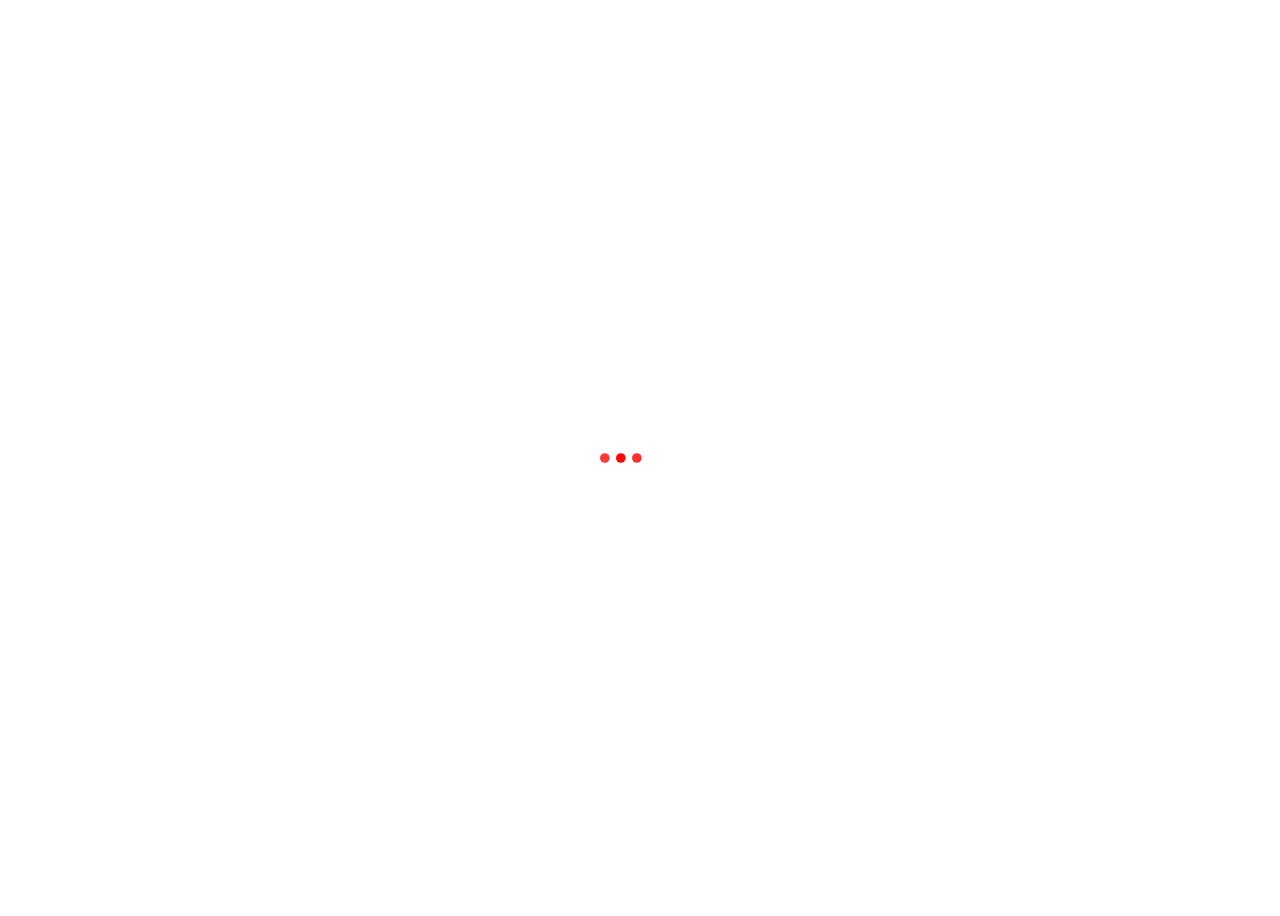
==== index.html @ a2ef0e31 "Add fixedplugin" ====
<!DOCTYPE html>

<html>
<head>

    <meta charset="utf-8" />
    <link rel="icon" type="image/png" href="assets/img/favicon.ico">
    <meta http-equiv="X-UA-Compatible" content="IE=edge,chrome=1" />

    <title>Light Bootstrap Dashboard by Creative Tim</title>

    <meta content='width=device-width, initial-scale=1.0, maximum-scale=1.0, user-scalable=0' name='viewport' />
    <meta name="viewport" content="width=device-width" />

    <!-- Bootstrap core CSS     -->
    <link href="assets/css/bootstrap.min.css" rel="stylesheet" />

    <!-- Animation library for notifications   -->
    <link href="assets/css/animate.min.css" rel="stylesheet"/>

    <!--  Light Bootstrap Table core CSS    -->
    <link href="assets/css/light-bootstrap-dashboard.css" rel="stylesheet"/>

    <!--  CSS for Demo Purpose, don't include it in your project     -->
    <link href="assets/css/demo.css" rel="stylesheet" />


    <!--     Fonts and icons     -->
    <link href="https://maxcdn.bootstrapcdn.com/font-awesome/4.2.0/css/font-awesome.min.css" rel="stylesheet">
    <link href='https://fonts.googleapis.com/css?family=Roboto:400,700,300' rel='stylesheet' type='text/css'>
    <link href="assets/css/pe-icon-7-stroke.css" rel="stylesheet" />

    <!-- Polyfill for older browsers -->
    <script src="node_modules/core-js/client/shim.min.js"></script>
    <script src="node_modules/zone.js/dist/zone.js"></script>
    <script src="node_modules/reflect-metadata/Reflect.js"></script>
    <script src="node_modules/systemjs/dist/system.src.js"></script>
    <script src="node_modules/jquery/dist/jquery.js" type="text/javascript"></script>

    <!-- 2. Configure SystemJS -->
    <script src="systemjs.config.js"></script>
    <script>
    System.import('app').catch(function(err){ console.error(err); });
    </script>

</head>
<!-- 3. Display the application -->
<body>
    <base href='/'>
    <my-app> <div id="loader"><img src="assets/img/loader-preview.svg" alt="loading"></div></my-app>
</body>
<script src="assets/js/jquery-3.1.1.js" type="text/javascript"></script>

<!--   Core JS Files   -->
<script src="assets/js/bootstrap.min.js" type="text/javascript"></script>

<!--  Checkbox, Radio & Switch Plugins -->
<script src="assets/js/bootstrap-checkbox-radio-switch.js" type="text/javascript"></script>

<!--  Charts Plugin -->
<script src="assets/js/chartist.min.js" type="text/javascript"></script>

<!--  Notifications Plugin    -->
<script src="assets/js/bootstrap-notify.js" type="text/javascript"></script>

<!--  Google Maps Plugin    -->
<script type="text/javascript" src="https://maps.googleapis.com/maps/api/js?libraries=places&key=AIzaSyBpWBlQCzcc-sg9LLZKKKhKOt91tXOYQb8"></script>


<!-- Light Bootstrap Table DEMO methods, don't include it in your project! -->
<script src="assets/js/charts.js" type="text/javascript"></script>

<script src="assets/js/demo.js" type="text/javascript"></script>

<script src="assets/js/jquery.sharrre.js" type="text/javascript"></script>


</html>
---- assets/css/demo.css ----
@media (min-width: 992px){
    .typo-line{
        padding-left: 140px;
        margin-bottom: 40px;
        position: relative;
    }

    .typo-line .category{
        transform: translateY(-50%);
        top: 50%;
        left: 0px;
        position: absolute;
    }
}

.all-icons [class*="pe-"]{
    font-size: 40px;
}
.all-icons input{
    border: 0;
}
.all-icons .font-icon-detail{
    text-align: center;
    padding: 45px 0px 30px;
    border: 1px solid #e5e5e5;
    border-radius: 6px;
    margin: 15px 0;
}
.all-icons .font-icon-detail input{
    margin: 25px auto 0;
    width: 100%;
    text-align: center;
    display: block;
    color: #aaa;
    font-size: 13px;
}

#map{
    position:relative;
    width:100%;
    height: 100%;
}
.map{
    height: 280px !important;

}
.places-buttons .btn{
    margin-bottom: 30px
}
.sidebar .nav > li.active-pro{
    position: absolute;
    width: 100%;
    bottom: 10px;
}
.sidebar .nav > li.active-pro a{
    background: rgba(255, 255, 255, 0.14);
    opacity: 1;
    color: #FFFFFF;
}

.table-upgrade td:nth-child(2),
.table-upgrade td:nth-child(3){
    text-align: center;
}
.fixed-plugin li > a,
.fixed-plugin .badge{
    transition: all .34s;
    -webkit-transition: all .34s;
    -moz-transition: all .34s;
}
.fixed-plugin{
    position: fixed;;
    top: 180px;
    right: 0;
    width: 64px;
    background: rgba(0,0,0,.3);
    z-index: 1031;
    border-radius: 8px 0 0 8px;
    text-align: center;
}
.fixed-plugin .fa-cog{
    color: #FFFFFF;
    padding: 10px;
    border-radius: 0 0 6px 6px;
    width: auto;
}
.fixed-plugin .dropdown-menu{
    right: 80px;
    left: auto;
    width: 290px;
    border-radius: 10px;
    padding: 0 10px;
}
.fixed-plugin .dropdown-menu:after, .fixed-plugin .dropdown-menu:before{
    right: 10px;
    margin-left: auto;
    left: auto;
}
.fixed-plugin .fa-circle-thin{
    color: #FFFFFF;
}
.fixed-plugin .active .fa-circle-thin{
    color: #00bbff;
}

.footer-dropdown{
	top: -120px !important;
}

.footer-dropdown:before, .footer-dropdown:after{
	top: 300px !important;
}

.fixed-plugin .dropdown-menu > .active > a,
.fixed-plugin .dropdown-menu > .active > a:hover,
.fixed-plugin .dropdown-menu > .active > a:focus{
    color: #777777;
    text-align: center;
}
.fixed-plugin .img-container{
    width: 18px;
    height: 18px;
    display: inline-block;
    position: relative;
    top: -1px;
}
.fixed-plugin .img-container img{
    width: 100%;
    height: auto;
}
.fixed-plugin .button-container i{
    font-size: 17px;
    position: relative;
    right: 0;
}
.fixed-plugin img{
    border-radius: 0;
    width: 100%;
    max-height: 175px;
    margin: 0 auto;
}

.fixed-plugin .badge{
    border: 3px solid #FFFFFF;
    border-radius: 50%;
    cursor: pointer;
    display: inline-block;
    height: 23px;
    margin-right: 5px;
    position: relative;
    width: 23px;
}
.fixed-plugin .badge.active,
.fixed-plugin .badge:hover{
    border-color: #00bbff;
}

.fixed-plugin .badge-white{
    background-color: #FFFFFF;
}
.fixed-plugin .badge-black{
    background-color: #1DC7EA;
}
.fixed-plugin .badge-azure{
    background-color: #1DC7EA;
}
.fixed-plugin .badge-green{
    background-color: #87CB16;
}
.fixed-plugin .badge-orange{
    background-color: #FFA534;
}
.fixed-plugin .badge-purple{
    background-color: #9368E9;
}
.fixed-plugin .badge-red{
    background-color: #FB404B;
}
.fixed-plugin h5{
    font-size: 14px;
    margin: 10px;
}
.fixed-plugin .dropdown-menu li{
    display: block;
    padding: 5px 2px;
    width: 25%;
    float: left;
}

.fixed-plugin li.adjustments-line,
.fixed-plugin li.header-title,
.fixed-plugin li.button-container{
    width: 100%;
    height: 50px;
    min-height: inherit;
}
.fixed-plugin .pro-title{
    margin: 10px 0 5px 0;
    text-align: center;
}

.fixed-plugin #sharrreTitle{
    text-align: center;
    padding: 10px 0;
    height: 50px;
}

.fixed-plugin li.header-title{
    height: 30px;
    line-height: 40px;
    font-size: 12px;
    font-weight: 600;
    text-transform: uppercase;
}

.fixed-plugin .adjustments-line p{
    float: left;
    display: inline-block;
    margin-bottom: 0;
    font-size: 1em;
}
.fixed-plugin .adjustments-line .switch{
    float: right;
}
.fixed-plugin .dropdown-menu > li.adjustments-line > a{
      padding-right: 0;
      padding-left: 0;
      border-bottom: 1px solid #ddd;
      margin: 0;
}
.fixed-plugin .dropdown-menu > li > a.img-holder{
      font-size: 16px;
      text-align: center;
      border-radius: 10px;
      background-color: #FFF;
      border: 3px solid #FFF;
      padding-left: 0;
      padding-right: 0;
      opacity: 1;
      cursor: pointer;
      max-height: 86px;
      overflow: hidden;
      padding: 0;
}

.fixed-plugin .dropdown-menu > li > a.switch-trigger:hover,
.fixed-plugin .dropdown-menu > li > a.switch-trigger:focus{
    background-color: transparent;
}
.fixed-plugin .dropdown-menu > li:hover > a.img-holder,
.fixed-plugin .dropdown-menu > li:focus > a.img-holder{
    border-color: rgba(0, 187, 255, 0.53);;
}
.fixed-plugin .dropdown-menu > .active > a.img-holder,
.fixed-plugin .dropdown-menu > .active > a.img-holder{
    border-color: #00bbff;
    background-color: #FFFFFF;
}

.fixed-plugin .dropdown-menu > li > a img{
    margin-top: auto;
}

.fixed-plugin .btn-social{
    width: 50%;
    display: block;
    width: 48%;
    float: left;
    font-weight: 600;
}
.fixed-plugin .btn-social i{
    margin-right: 5px;
}
.fixed-plugin .btn-social:first-child{
    margin-right: 2%;
}

.dropdown-menu > li > a:hover,
.dropdown-menu > li > a:focus{
    opacity: 1;
}


@media (min-width: 992px){
    .fixed-plugin .dropdown .dropdown-menu{
         -webkit-transform: translateY(-50%);
         -moz-transform: translateY(-50%);
         -o-transform: translateY(-50%);
         -ms-transform: translateY(-50%);
         transform: translateY(-50%);
         top: 27px;
         opacity: 0;

         transform-origin: 0 0;
    }
    .fixed-plugin .dropdown.open .dropdown-menu{
         opacity: 1;

         -webkit-transform: translateY(-50%);
         -moz-transform: translateY(-50%);
         -o-transform: translateY(-50%);
         -ms-transform: translateY(-50%);
         transform: translateY(-50%);

         transform-origin: 0 0;
    }

    .fixed-plugin .dropdown-menu:before,
    .fixed-plugin .dropdown-menu:after{
        content: "";
        display: inline-block;
        position: absolute;
        top: 50%;
        width: 16px;
        transform: translateY(-50%);
        -webkit-transform: translateY(-50%);
        -moz-transform: translateY(-50%);

    }
    .fixed-plugin .dropdown-menu:before{
        border-bottom: 16px solid rgba(0, 0, 0, 0);
        border-left: 16px solid rgba(0,0,0,0.2);
        border-top: 16px solid rgba(0,0,0,0);
        right: -16px;
    }

    .fixed-plugin .dropdown-menu:after{
        border-bottom: 16px solid rgba(0, 0, 0, 0);
        border-left: 16px solid #FFFFFF;
        border-top: 16px solid rgba(0,0,0,0);
        right: -15px;
    }

    .typo-line{
        padding-left: 140px;
        margin-bottom: 40px;
        position: relative;
    }

    .typo-line .category{
        transform: translateY(-50%);
        top: 50%;
        left: 0px;
        position: absolute;
    }

    .fixed-plugin{
        top: 300px;
    }

}

@media (max-width: 991px){
    .fixed-plugin .dropdown-menu{
        right: 60px;
        width: 220px;
    }
    .fixed-plugin .dropdown-menu li{
        width: 50%;
    }

    .fixed-plugin li.adjustments-line,
    .fixed-plugin li.header-title,
    .fixed-plugin li.button-container{
        width: 100%;
        height: 55px;
        min-height: inherit;
    }

    .fixed-plugin .adjustments-line .switch{
        float: right;
        margin: 0 0px;
    }

    .fixed-plugin li.header-title{
        height: 40px;
    }
    .fixed-plugin .dropdown .dropdown-menu{
        top: -170px;
    }
}

.btn-social {
  opacity: 0.85;
  padding: 8px 9px;
}
.btn-social .fa {
  font-size: 18px;
  vertical-align: middle;
  display: inline-block;
}
.btn-social.btn-round {
  padding: 9px 10px;
}
.btn-social.btn-simple {
  padding: 9px 5px;
  font-size: 16px;
}
.btn-social.btn-simple .fa {
  font-size: 20px;
  position: relative;
  top: -2px;
  width: 24px;
}

.btn-facebook {
  border-color: #3b5998;
  color: #3b5998;
}
.btn-facebook:hover,
.btn-facebook:focus,
.btn-facebook:active,
.btn-facebook.active,
.open > .btn-facebook.dropdown-toggle {
  background-color: transparent;
  color: #3b5998;
  border-color: #3b5998;
  opacity: 1;
}
.btn-facebook:disabled,
.btn-facebook[disabled],
.btn-facebook.disabled {
  background-color: transparent;
  border-color: #3b5998;
}
.btn-facebook.btn-fill {
  color: #ffffff;
  background-color: #3b5998;
  opacity: 0.9;
}
.btn-facebook.btn-fill:hover,
.btn-facebook.btn-fill:focus,
.btn-facebook.btn-fill:active,
.btn-facebook.btn-fill.active,
.open > .btn-facebook.btn-fill.dropdown-toggle {
  background-color: #3b5998;
  color: #ffffff;
  opacity: 1;
}
.btn-twitter {
  border-color: #55acee;
  color: #55acee;
}
.btn-twitter:hover,
.btn-twitter:focus,
.btn-twitter:active,
.btn-twitter.active,
.open > .btn-twitter.dropdown-toggle {
  background-color: transparent;
  color: #55acee;
  border-color: #55acee;
  opacity: 1;
}
.btn-twitter:disabled,
.btn-twitter[disabled],
.btn-twitter.disabled {
  background-color: transparent;
  border-color: #55acee;
}
.btn-twitter.btn-fill {
  color: #ffffff;
  background-color: #55acee;
  opacity: 0.9;
}
.btn-twitter.btn-fill:hover,
.btn-twitter.btn-fill:focus,
.btn-twitter.btn-fill:active,
.btn-twitter.btn-fill.active,
.open > .btn-twitter.btn-fill.dropdown-toggle {
  background-color: #55acee;
  color: #ffffff;
  opacity: 1;
}
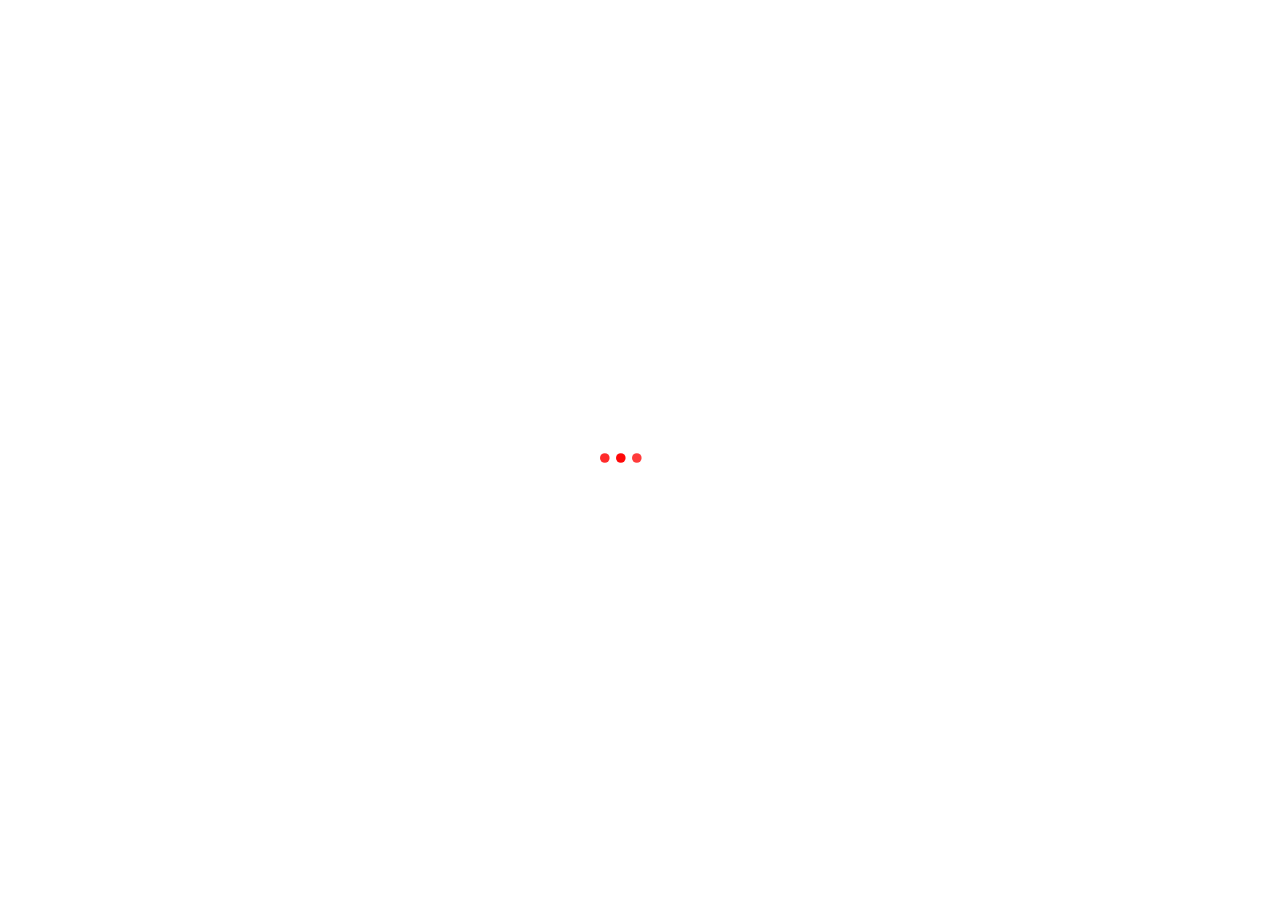
==== commit ed93395c: "Add code.angularjs" ====
--- a/index.html
+++ b/index.html
@@ -26,8 +26,8 @@
 
 
     <!--     Fonts and icons     -->
-    <link href="https://maxcdn.bootstrapcdn.com/font-awesome/4.2.0/css/font-awesome.min.css" rel="stylesheet">
-    <link href='https://fonts.googleapis.com/css?family=Roboto:400,700,300' rel='stylesheet' type='text/css'>
+    <link href="http://maxcdn.bootstrapcdn.com/font-awesome/4.2.0/css/font-awesome.min.css" rel="stylesheet">
+    <link href='http://fonts.googleapis.com/css?family=Roboto:400,700,300' rel='stylesheet' type='text/css'>
     <link href="assets/css/pe-icon-7-stroke.css" rel="stylesheet" />
 
     <!-- Polyfill for older browsers -->
@@ -49,8 +49,6 @@
     <base href='/'>
     <my-app> <div id="loader"><img src="assets/img/loader-preview.svg" alt="loading"></div></my-app>
 </body>
-<script src="assets/js/jquery-3.1.1.js" type="text/javascript"></script>
-
 <!--   Core JS Files   -->
 <script src="assets/js/bootstrap.min.js" type="text/javascript"></script>
 
@@ -66,13 +64,10 @@
 <!--  Google Maps Plugin    -->
 <script type="text/javascript" src="https://maps.googleapis.com/maps/api/js?libraries=places&key=AIzaSyBpWBlQCzcc-sg9LLZKKKhKOt91tXOYQb8"></script>
 
-
+<script src="https://code.angularjs.org/2.0.0-beta.0/http.dev.js"></script>
 <!-- Light Bootstrap Table DEMO methods, don't include it in your project! -->
 <script src="assets/js/charts.js" type="text/javascript"></script>
 
 <script src="assets/js/demo.js" type="text/javascript"></script>
 
-<script src="assets/js/jquery.sharrre.js" type="text/javascript"></script>
-
-
 </html>
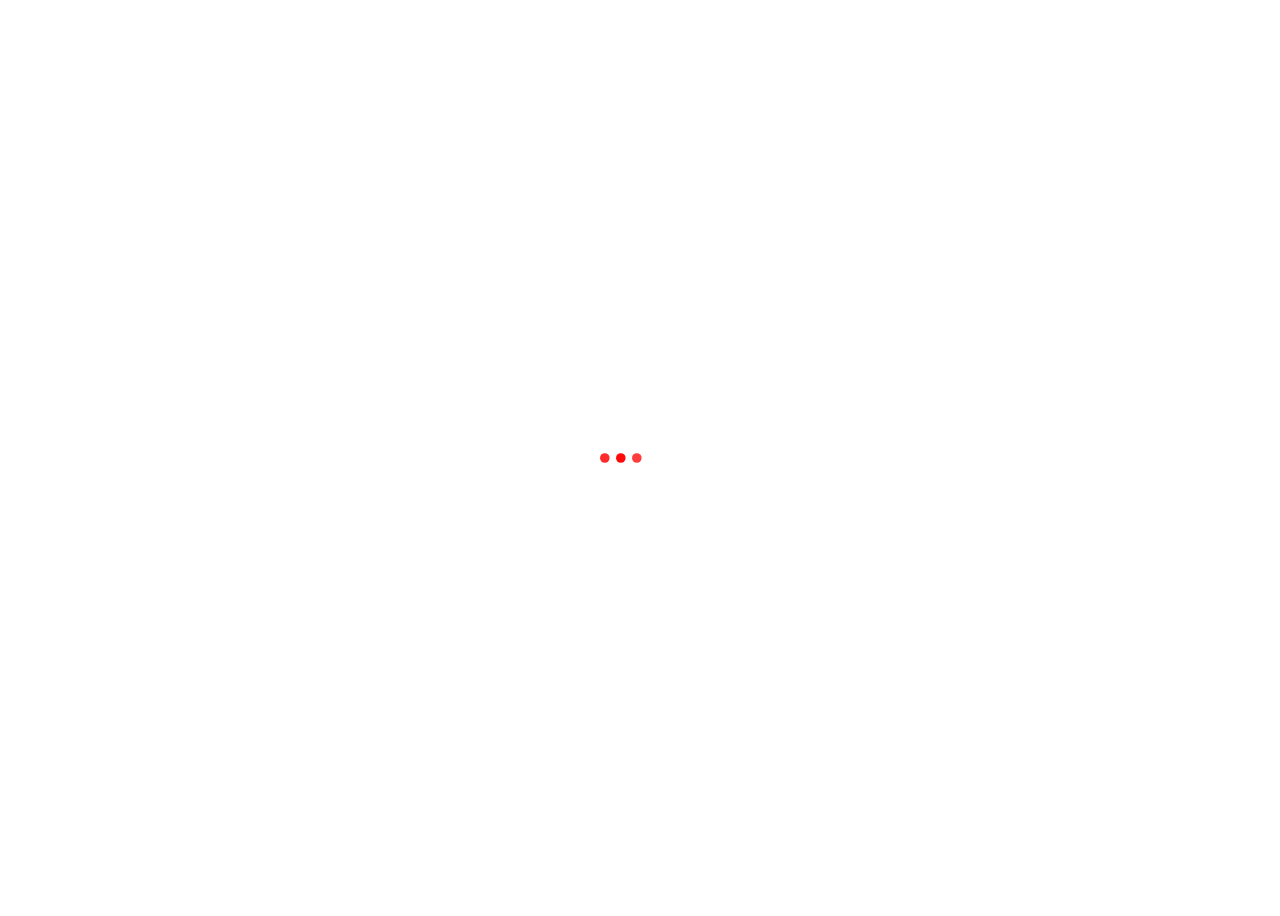
==== commit cc9248c5: "Merge branch 'master' into herokuLinks" ====
--- a/index.html
+++ b/index.html
@@ -26,8 +26,8 @@
 
 
     <!--     Fonts and icons     -->
-    <link href="http://maxcdn.bootstrapcdn.com/font-awesome/4.2.0/css/font-awesome.min.css" rel="stylesheet">
-    <link href='http://fonts.googleapis.com/css?family=Roboto:400,700,300' rel='stylesheet' type='text/css'>
+    <link href="https://maxcdn.bootstrapcdn.com/font-awesome/4.2.0/css/font-awesome.min.css" rel="stylesheet">
+    <link href='https://fonts.googleapis.com/css?family=Roboto:400,700,300' rel='stylesheet' type='text/css'>
     <link href="assets/css/pe-icon-7-stroke.css" rel="stylesheet" />
 
     <!-- Polyfill for older browsers -->
@@ -49,6 +49,8 @@
     <base href='/'>
     <my-app> <div id="loader"><img src="assets/img/loader-preview.svg" alt="loading"></div></my-app>
 </body>
+<script src="assets/js/jquery-3.1.1.js" type="text/javascript"></script>
+
 <!--   Core JS Files   -->
 <script src="assets/js/bootstrap.min.js" type="text/javascript"></script>
 
@@ -70,4 +72,7 @@
 
 <script src="assets/js/demo.js" type="text/javascript"></script>
 
+<script src="assets/js/jquery.sharrre.js" type="text/javascript"></script>
+
+
 </html>
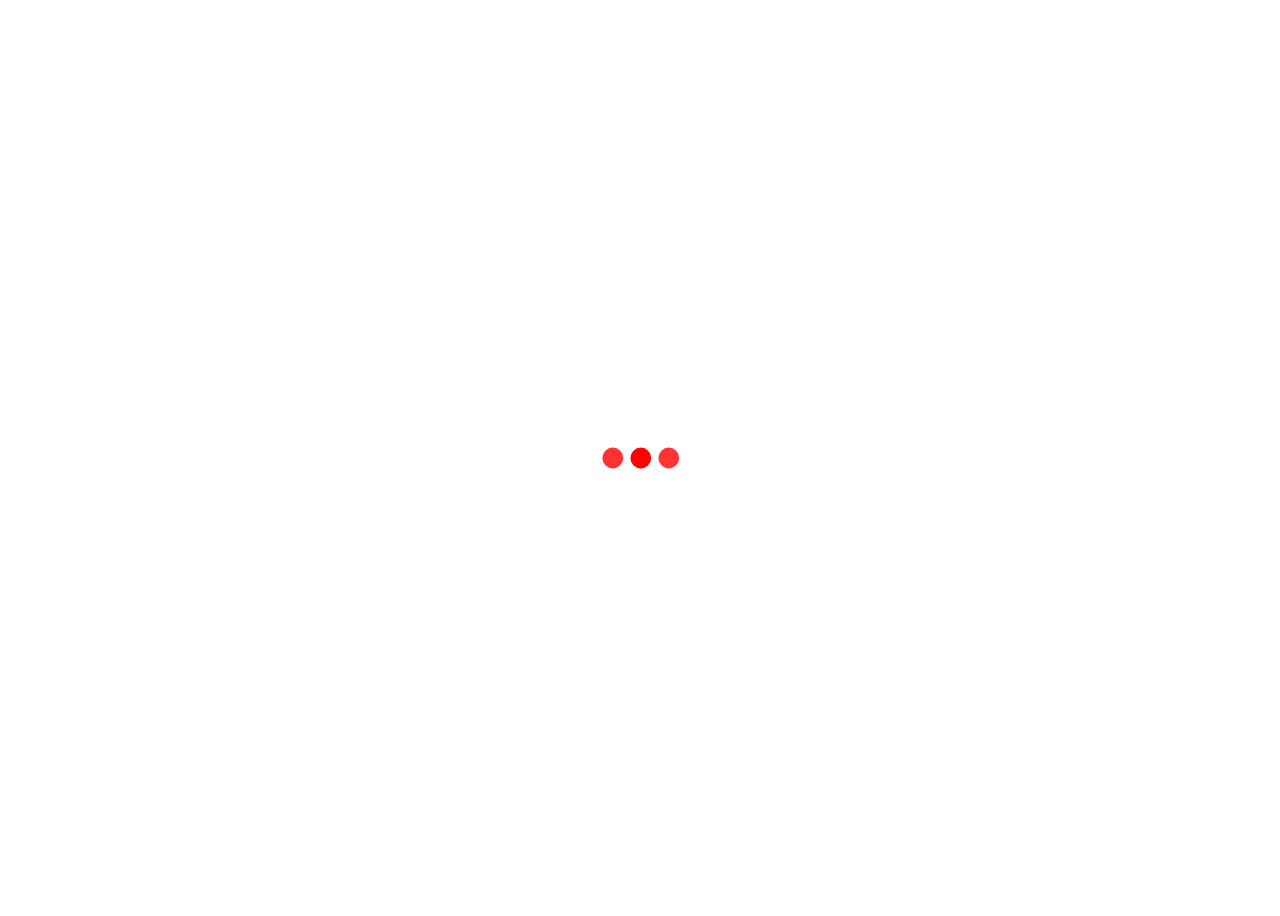
==== commit ebbd852b: "Loader-preview" ====
--- a/index.html
+++ b/index.html
@@ -26,8 +26,8 @@
 
 
     <!--     Fonts and icons     -->
-    <link href="https://maxcdn.bootstrapcdn.com/font-awesome/4.2.0/css/font-awesome.min.css" rel="stylesheet">
-    <link href='https://fonts.googleapis.com/css?family=Roboto:400,700,300' rel='stylesheet' type='text/css'>
+    <link href="http://maxcdn.bootstrapcdn.com/font-awesome/4.2.0/css/font-awesome.min.css" rel="stylesheet">
+    <link href='http://fonts.googleapis.com/css?family=Roboto:400,700,300' rel='stylesheet' type='text/css'>
     <link href="assets/css/pe-icon-7-stroke.css" rel="stylesheet" />
 
     <!-- Polyfill for older browsers -->
@@ -47,10 +47,10 @@
 <!-- 3. Display the application -->
 <body>
     <base href='/'>
-    <my-app> <div id="loader"><img src="assets/img/loader-preview.svg" alt="loading"></div></my-app>
+    <my-app>
+        <div id="loader"><img src="assets/img/loader-preview.svg" alt="loading"></div>
+    </my-app>
 </body>
-<script src="assets/js/jquery-3.1.1.js" type="text/javascript"></script>
-
 <!--   Core JS Files   -->
 <script src="assets/js/bootstrap.min.js" type="text/javascript"></script>
 
@@ -72,7 +72,4 @@
 
 <script src="assets/js/demo.js" type="text/javascript"></script>
 
-<script src="assets/js/jquery.sharrre.js" type="text/javascript"></script>
-
-
 </html>
--- a/assets/css/demo.css
+++ b/assets/css/demo.css
@@ -74,7 +74,7 @@
     right: 0;
     width: 64px;
     background: rgba(0,0,0,.3);
-    z-index: 1031;
+    z-index: 9999;
     border-radius: 8px 0 0 8px;
     text-align: center;
 }
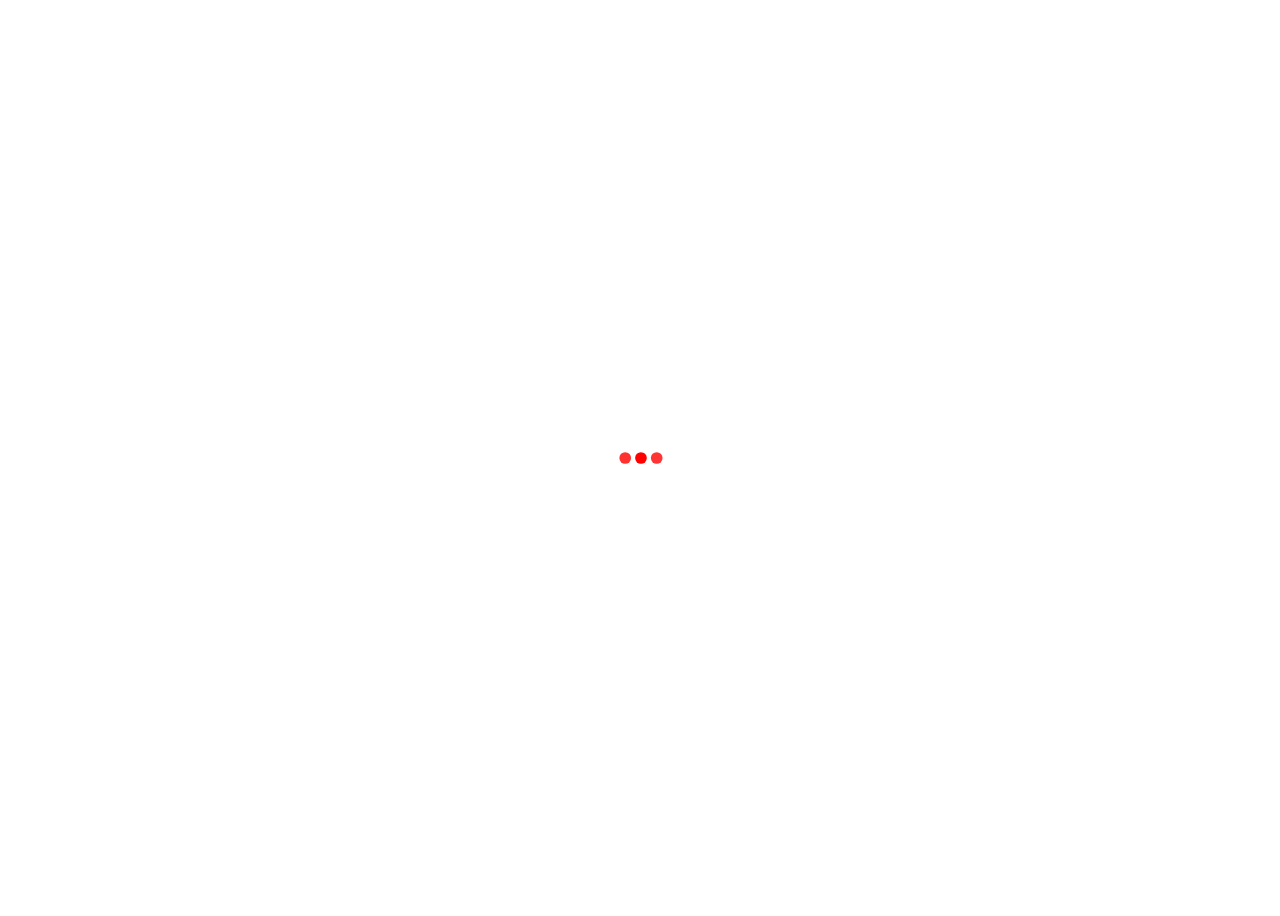
==== commit 3ef3384d: "Merge branch 'master' into herokuLinks" ====
--- a/index.html
+++ b/index.html
@@ -26,8 +26,8 @@
 
 
     <!--     Fonts and icons     -->
-    <link href="http://maxcdn.bootstrapcdn.com/font-awesome/4.2.0/css/font-awesome.min.css" rel="stylesheet">
-    <link href='http://fonts.googleapis.com/css?family=Roboto:400,700,300' rel='stylesheet' type='text/css'>
+    <link href="https://maxcdn.bootstrapcdn.com/font-awesome/4.2.0/css/font-awesome.min.css" rel="stylesheet">
+    <link href='https://fonts.googleapis.com/css?family=Roboto:400,700,300' rel='stylesheet' type='text/css'>
     <link href="assets/css/pe-icon-7-stroke.css" rel="stylesheet" />
 
     <!-- Polyfill for older browsers -->
@@ -51,6 +51,8 @@
         <div id="loader"><img src="assets/img/loader-preview.svg" alt="loading"></div>
     </my-app>
 </body>
+<script src="assets/js/jquery-3.1.1.js" type="text/javascript"></script>
+
 <!--   Core JS Files   -->
 <script src="assets/js/bootstrap.min.js" type="text/javascript"></script>
 
@@ -72,4 +74,7 @@
 
 <script src="assets/js/demo.js" type="text/javascript"></script>
 
+<script src="assets/js/jquery.sharrre.js" type="text/javascript"></script>
+
+
 </html>
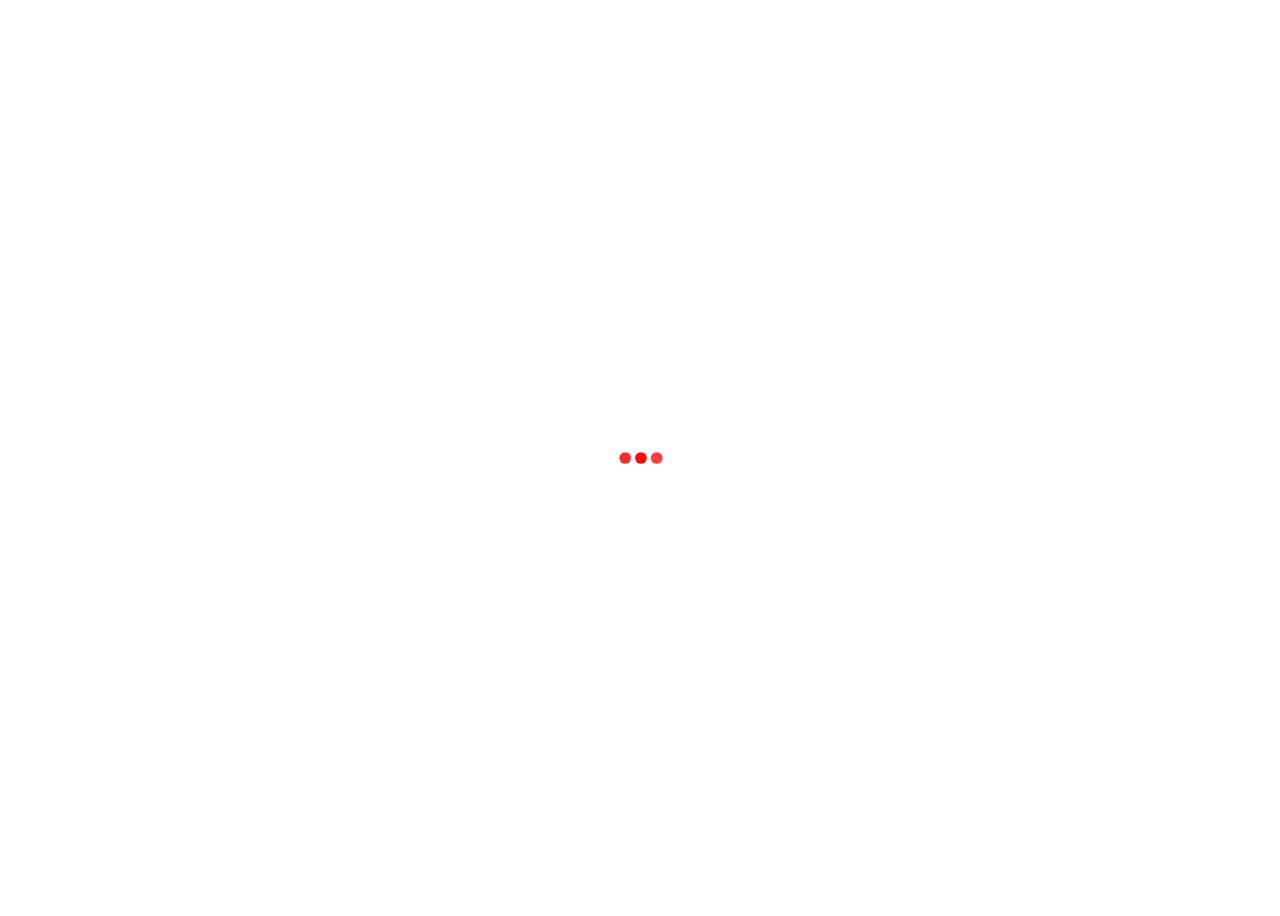
==== commit 604da7d0: "fixed close-layer" ====
--- a/index.html
+++ b/index.html
@@ -26,8 +26,8 @@
 
 
     <!--     Fonts and icons     -->
-    <link href="https://maxcdn.bootstrapcdn.com/font-awesome/4.2.0/css/font-awesome.min.css" rel="stylesheet">
-    <link href='https://fonts.googleapis.com/css?family=Roboto:400,700,300' rel='stylesheet' type='text/css'>
+    <link href="http://maxcdn.bootstrapcdn.com/font-awesome/latest/css/font-awesome.min.css" rel="stylesheet">
+    <link href='http://fonts.googleapis.com/css?family=Roboto:400,700,300' rel='stylesheet' type='text/css'>
     <link href="assets/css/pe-icon-7-stroke.css" rel="stylesheet" />
 
     <!-- Polyfill for older browsers -->
@@ -51,8 +51,6 @@
         <div id="loader"><img src="assets/img/loader-preview.svg" alt="loading"></div>
     </my-app>
 </body>
-<script src="assets/js/jquery-3.1.1.js" type="text/javascript"></script>
-
 <!--   Core JS Files   -->
 <script src="assets/js/bootstrap.min.js" type="text/javascript"></script>
 
@@ -74,7 +72,4 @@
 
 <script src="assets/js/demo.js" type="text/javascript"></script>
 
-<script src="assets/js/jquery.sharrre.js" type="text/javascript"></script>
-
-
 </html>
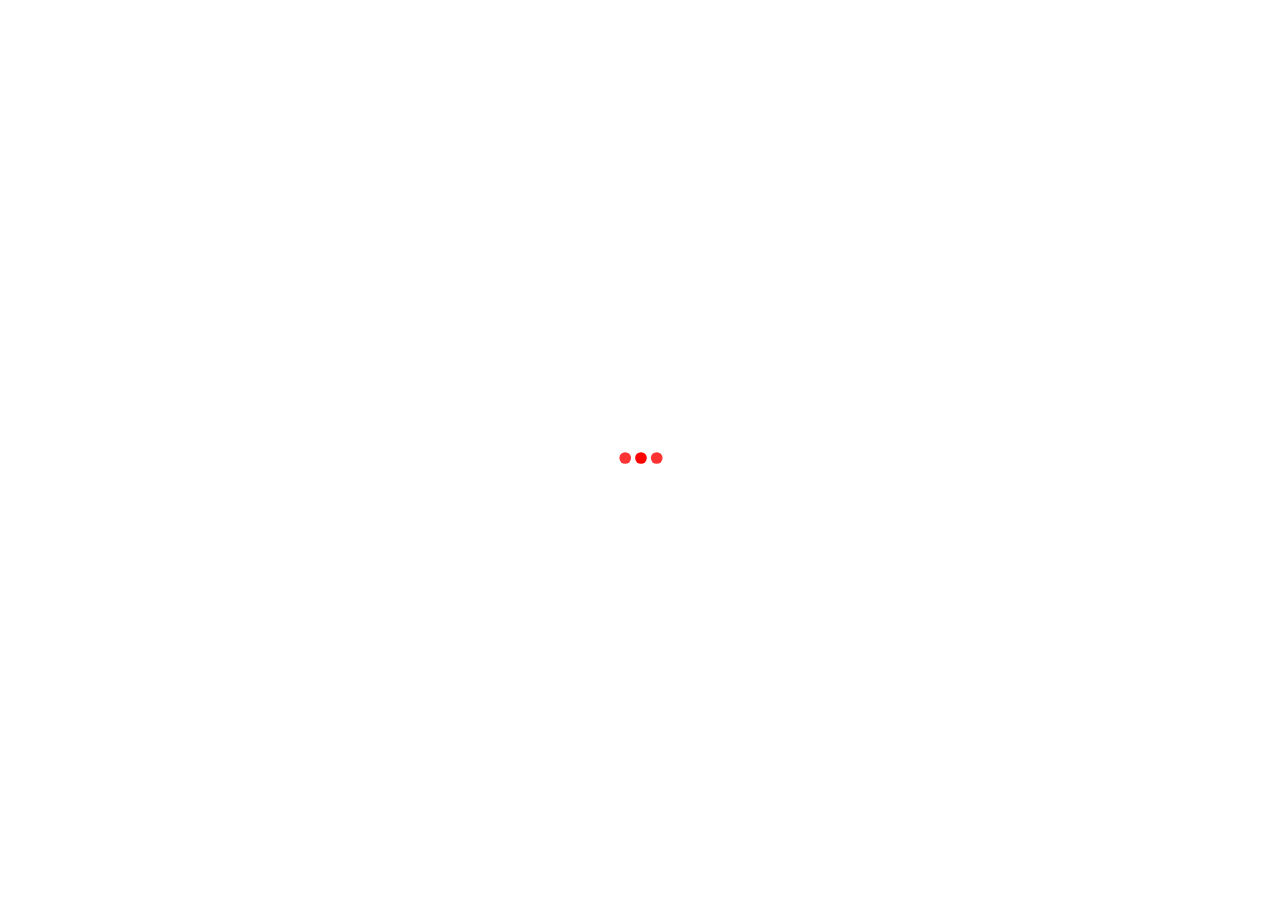
==== commit 576c8885: "Merge branch 'master' into herokuLinks" ====
--- a/index.html
+++ b/index.html
@@ -26,8 +26,9 @@
 
 
     <!--     Fonts and icons     -->
-    <link href="http://maxcdn.bootstrapcdn.com/font-awesome/latest/css/font-awesome.min.css" rel="stylesheet">
-    <link href='http://fonts.googleapis.com/css?family=Roboto:400,700,300' rel='stylesheet' type='text/css'>
+    <link href="https://maxcdn.bootstrapcdn.com/font-awesome/latest/css/font-awesome.min.css" rel="stylesheet">
+    <link href='https://fonts.googleapis.com/css?family=Roboto:400,700,300' rel='stylesheet' type='text/css'>
+
     <link href="assets/css/pe-icon-7-stroke.css" rel="stylesheet" />
 
     <!-- Polyfill for older browsers -->
@@ -51,6 +52,8 @@
         <div id="loader"><img src="assets/img/loader-preview.svg" alt="loading"></div>
     </my-app>
 </body>
+<script src="assets/js/jquery-3.1.1.js" type="text/javascript"></script>
+
 <!--   Core JS Files   -->
 <script src="assets/js/bootstrap.min.js" type="text/javascript"></script>
 
@@ -72,4 +75,7 @@
 
 <script src="assets/js/demo.js" type="text/javascript"></script>
 
+<script src="assets/js/jquery.sharrre.js" type="text/javascript"></script>
+
+
 </html>
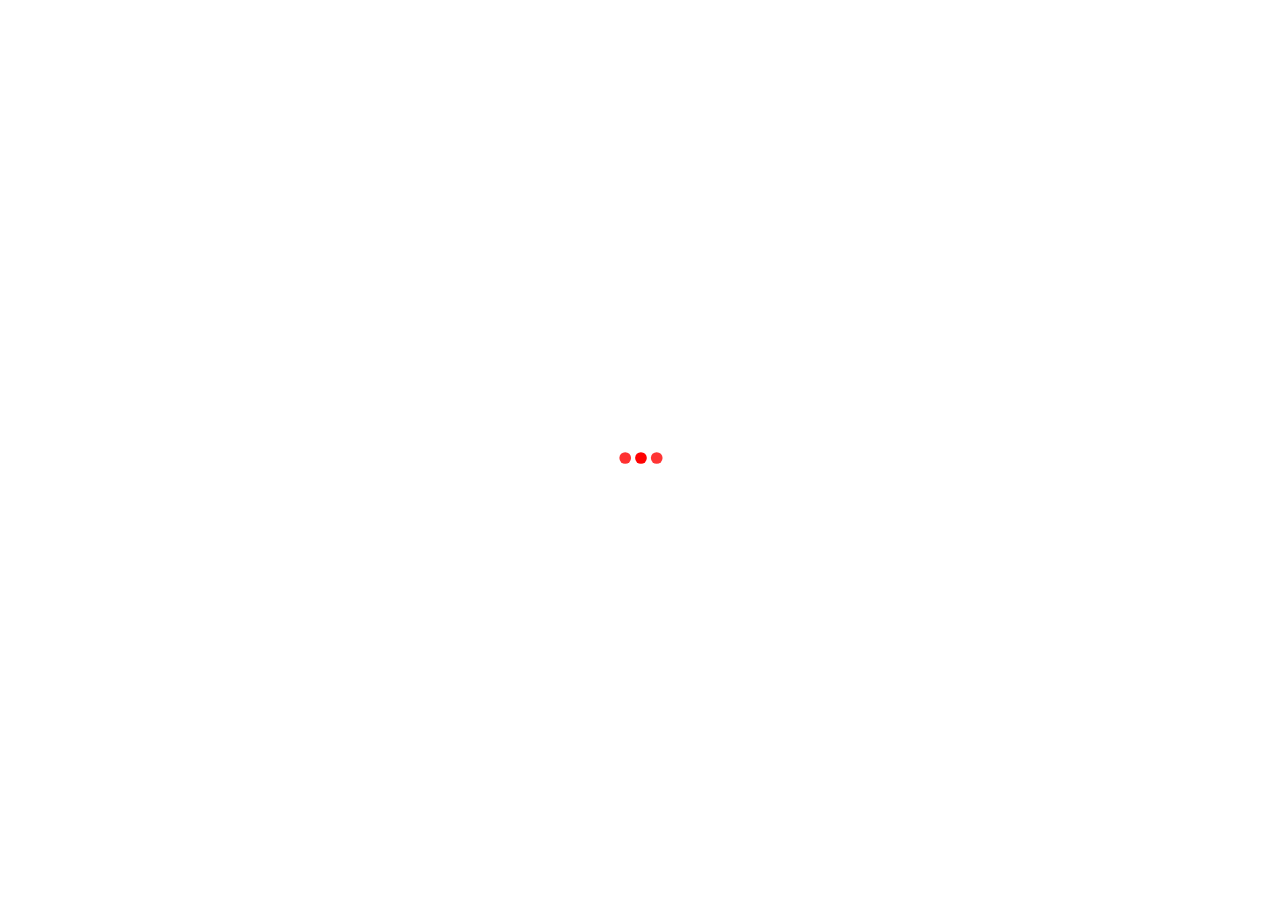
==== commit 13394c8e: "fixed problem from herokuLinks" ====
--- a/index.html
+++ b/index.html
@@ -26,9 +26,8 @@
 
 
     <!--     Fonts and icons     -->
-    <link href="https://maxcdn.bootstrapcdn.com/font-awesome/latest/css/font-awesome.min.css" rel="stylesheet">
-    <link href='https://fonts.googleapis.com/css?family=Roboto:400,700,300' rel='stylesheet' type='text/css'>
-
+    <link href="http://maxcdn.bootstrapcdn.com/font-awesome/latest/css/font-awesome.min.css" rel="stylesheet">
+    <link href='http://fonts.googleapis.com/css?family=Roboto:400,700,300' rel='stylesheet' type='text/css'>
     <link href="assets/css/pe-icon-7-stroke.css" rel="stylesheet" />
 
     <!-- Polyfill for older browsers -->
@@ -52,8 +51,6 @@
         <div id="loader"><img src="assets/img/loader-preview.svg" alt="loading"></div>
     </my-app>
 </body>
-<script src="assets/js/jquery-3.1.1.js" type="text/javascript"></script>
-
 <!--   Core JS Files   -->
 <script src="assets/js/bootstrap.min.js" type="text/javascript"></script>
 
@@ -75,7 +72,4 @@
 
 <script src="assets/js/demo.js" type="text/javascript"></script>
 
-<script src="assets/js/jquery.sharrre.js" type="text/javascript"></script>
-
-
 </html>
--- a/assets/css/demo.css
+++ b/assets/css/demo.css
@@ -62,412 +62,3 @@
 .table-upgrade td:nth-child(3){
     text-align: center;
 }
-.fixed-plugin li > a,
-.fixed-plugin .badge{
-    transition: all .34s;
-    -webkit-transition: all .34s;
-    -moz-transition: all .34s;
-}
-.fixed-plugin{
-    position: fixed;;
-    top: 180px;
-    right: 0;
-    width: 64px;
-    background: rgba(0,0,0,.3);
-    z-index: 9999;
-    border-radius: 8px 0 0 8px;
-    text-align: center;
-}
-.fixed-plugin .fa-cog{
-    color: #FFFFFF;
-    padding: 10px;
-    border-radius: 0 0 6px 6px;
-    width: auto;
-}
-.fixed-plugin .dropdown-menu{
-    right: 80px;
-    left: auto;
-    width: 290px;
-    border-radius: 10px;
-    padding: 0 10px;
-}
-.fixed-plugin .dropdown-menu:after, .fixed-plugin .dropdown-menu:before{
-    right: 10px;
-    margin-left: auto;
-    left: auto;
-}
-.fixed-plugin .fa-circle-thin{
-    color: #FFFFFF;
-}
-.fixed-plugin .active .fa-circle-thin{
-    color: #00bbff;
-}
-
-.footer-dropdown{
-	top: -120px !important;
-}
-
-.footer-dropdown:before, .footer-dropdown:after{
-	top: 300px !important;
-}
-
-.fixed-plugin .dropdown-menu > .active > a,
-.fixed-plugin .dropdown-menu > .active > a:hover,
-.fixed-plugin .dropdown-menu > .active > a:focus{
-    color: #777777;
-    text-align: center;
-}
-.fixed-plugin .img-container{
-    width: 18px;
-    height: 18px;
-    display: inline-block;
-    position: relative;
-    top: -1px;
-}
-.fixed-plugin .img-container img{
-    width: 100%;
-    height: auto;
-}
-.fixed-plugin .button-container i{
-    font-size: 17px;
-    position: relative;
-    right: 0;
-}
-.fixed-plugin img{
-    border-radius: 0;
-    width: 100%;
-    max-height: 175px;
-    margin: 0 auto;
-}
-
-.fixed-plugin .badge{
-    border: 3px solid #FFFFFF;
-    border-radius: 50%;
-    cursor: pointer;
-    display: inline-block;
-    height: 23px;
-    margin-right: 5px;
-    position: relative;
-    width: 23px;
-}
-.fixed-plugin .badge.active,
-.fixed-plugin .badge:hover{
-    border-color: #00bbff;
-}
-
-.fixed-plugin .badge-white{
-    background-color: #FFFFFF;
-}
-.fixed-plugin .badge-black{
-    background-color: #1DC7EA;
-}
-.fixed-plugin .badge-azure{
-    background-color: #1DC7EA;
-}
-.fixed-plugin .badge-green{
-    background-color: #87CB16;
-}
-.fixed-plugin .badge-orange{
-    background-color: #FFA534;
-}
-.fixed-plugin .badge-purple{
-    background-color: #9368E9;
-}
-.fixed-plugin .badge-red{
-    background-color: #FB404B;
-}
-.fixed-plugin h5{
-    font-size: 14px;
-    margin: 10px;
-}
-.fixed-plugin .dropdown-menu li{
-    display: block;
-    padding: 5px 2px;
-    width: 25%;
-    float: left;
-}
-
-.fixed-plugin li.adjustments-line,
-.fixed-plugin li.header-title,
-.fixed-plugin li.button-container{
-    width: 100%;
-    height: 50px;
-    min-height: inherit;
-}
-.fixed-plugin .pro-title{
-    margin: 10px 0 5px 0;
-    text-align: center;
-}
-
-.fixed-plugin #sharrreTitle{
-    text-align: center;
-    padding: 10px 0;
-    height: 50px;
-}
-
-.fixed-plugin li.header-title{
-    height: 30px;
-    line-height: 40px;
-    font-size: 12px;
-    font-weight: 600;
-    text-transform: uppercase;
-}
-
-.fixed-plugin .adjustments-line p{
-    float: left;
-    display: inline-block;
-    margin-bottom: 0;
-    font-size: 1em;
-}
-.fixed-plugin .adjustments-line .switch{
-    float: right;
-}
-.fixed-plugin .dropdown-menu > li.adjustments-line > a{
-      padding-right: 0;
-      padding-left: 0;
-      border-bottom: 1px solid #ddd;
-      margin: 0;
-}
-.fixed-plugin .dropdown-menu > li > a.img-holder{
-      font-size: 16px;
-      text-align: center;
-      border-radius: 10px;
-      background-color: #FFF;
-      border: 3px solid #FFF;
-      padding-left: 0;
-      padding-right: 0;
-      opacity: 1;
-      cursor: pointer;
-      max-height: 86px;
-      overflow: hidden;
-      padding: 0;
-}
-
-.fixed-plugin .dropdown-menu > li > a.switch-trigger:hover,
-.fixed-plugin .dropdown-menu > li > a.switch-trigger:focus{
-    background-color: transparent;
-}
-.fixed-plugin .dropdown-menu > li:hover > a.img-holder,
-.fixed-plugin .dropdown-menu > li:focus > a.img-holder{
-    border-color: rgba(0, 187, 255, 0.53);;
-}
-.fixed-plugin .dropdown-menu > .active > a.img-holder,
-.fixed-plugin .dropdown-menu > .active > a.img-holder{
-    border-color: #00bbff;
-    background-color: #FFFFFF;
-}
-
-.fixed-plugin .dropdown-menu > li > a img{
-    margin-top: auto;
-}
-
-.fixed-plugin .btn-social{
-    width: 50%;
-    display: block;
-    width: 48%;
-    float: left;
-    font-weight: 600;
-}
-.fixed-plugin .btn-social i{
-    margin-right: 5px;
-}
-.fixed-plugin .btn-social:first-child{
-    margin-right: 2%;
-}
-
-.dropdown-menu > li > a:hover,
-.dropdown-menu > li > a:focus{
-    opacity: 1;
-}
-
-
-@media (min-width: 992px){
-    .fixed-plugin .dropdown .dropdown-menu{
-         -webkit-transform: translateY(-50%);
-         -moz-transform: translateY(-50%);
-         -o-transform: translateY(-50%);
-         -ms-transform: translateY(-50%);
-         transform: translateY(-50%);
-         top: 27px;
-         opacity: 0;
-
-         transform-origin: 0 0;
-    }
-    .fixed-plugin .dropdown.open .dropdown-menu{
-         opacity: 1;
-
-         -webkit-transform: translateY(-50%);
-         -moz-transform: translateY(-50%);
-         -o-transform: translateY(-50%);
-         -ms-transform: translateY(-50%);
-         transform: translateY(-50%);
-
-         transform-origin: 0 0;
-    }
-
-    .fixed-plugin .dropdown-menu:before,
-    .fixed-plugin .dropdown-menu:after{
-        content: "";
-        display: inline-block;
-        position: absolute;
-        top: 50%;
-        width: 16px;
-        transform: translateY(-50%);
-        -webkit-transform: translateY(-50%);
-        -moz-transform: translateY(-50%);
-
-    }
-    .fixed-plugin .dropdown-menu:before{
-        border-bottom: 16px solid rgba(0, 0, 0, 0);
-        border-left: 16px solid rgba(0,0,0,0.2);
-        border-top: 16px solid rgba(0,0,0,0);
-        right: -16px;
-    }
-
-    .fixed-plugin .dropdown-menu:after{
-        border-bottom: 16px solid rgba(0, 0, 0, 0);
-        border-left: 16px solid #FFFFFF;
-        border-top: 16px solid rgba(0,0,0,0);
-        right: -15px;
-    }
-
-    .typo-line{
-        padding-left: 140px;
-        margin-bottom: 40px;
-        position: relative;
-    }
-
-    .typo-line .category{
-        transform: translateY(-50%);
-        top: 50%;
-        left: 0px;
-        position: absolute;
-    }
-
-    .fixed-plugin{
-        top: 300px;
-    }
-
-}
-
-@media (max-width: 991px){
-    .fixed-plugin .dropdown-menu{
-        right: 60px;
-        width: 220px;
-    }
-    .fixed-plugin .dropdown-menu li{
-        width: 50%;
-    }
-
-    .fixed-plugin li.adjustments-line,
-    .fixed-plugin li.header-title,
-    .fixed-plugin li.button-container{
-        width: 100%;
-        height: 55px;
-        min-height: inherit;
-    }
-
-    .fixed-plugin .adjustments-line .switch{
-        float: right;
-        margin: 0 0px;
-    }
-
-    .fixed-plugin li.header-title{
-        height: 40px;
-    }
-    .fixed-plugin .dropdown .dropdown-menu{
-        top: -170px;
-    }
-}
-
-.btn-social {
-  opacity: 0.85;
-  padding: 8px 9px;
-}
-.btn-social .fa {
-  font-size: 18px;
-  vertical-align: middle;
-  display: inline-block;
-}
-.btn-social.btn-round {
-  padding: 9px 10px;
-}
-.btn-social.btn-simple {
-  padding: 9px 5px;
-  font-size: 16px;
-}
-.btn-social.btn-simple .fa {
-  font-size: 20px;
-  position: relative;
-  top: -2px;
-  width: 24px;
-}
-
-.btn-facebook {
-  border-color: #3b5998;
-  color: #3b5998;
-}
-.btn-facebook:hover,
-.btn-facebook:focus,
-.btn-facebook:active,
-.btn-facebook.active,
-.open > .btn-facebook.dropdown-toggle {
-  background-color: transparent;
-  color: #3b5998;
-  border-color: #3b5998;
-  opacity: 1;
-}
-.btn-facebook:disabled,
-.btn-facebook[disabled],
-.btn-facebook.disabled {
-  background-color: transparent;
-  border-color: #3b5998;
-}
-.btn-facebook.btn-fill {
-  color: #ffffff;
-  background-color: #3b5998;
-  opacity: 0.9;
-}
-.btn-facebook.btn-fill:hover,
-.btn-facebook.btn-fill:focus,
-.btn-facebook.btn-fill:active,
-.btn-facebook.btn-fill.active,
-.open > .btn-facebook.btn-fill.dropdown-toggle {
-  background-color: #3b5998;
-  color: #ffffff;
-  opacity: 1;
-}
-.btn-twitter {
-  border-color: #55acee;
-  color: #55acee;
-}
-.btn-twitter:hover,
-.btn-twitter:focus,
-.btn-twitter:active,
-.btn-twitter.active,
-.open > .btn-twitter.dropdown-toggle {
-  background-color: transparent;
-  color: #55acee;
-  border-color: #55acee;
-  opacity: 1;
-}
-.btn-twitter:disabled,
-.btn-twitter[disabled],
-.btn-twitter.disabled {
-  background-color: transparent;
-  border-color: #55acee;
-}
-.btn-twitter.btn-fill {
-  color: #ffffff;
-  background-color: #55acee;
-  opacity: 0.9;
-}
-.btn-twitter.btn-fill:hover,
-.btn-twitter.btn-fill:focus,
-.btn-twitter.btn-fill:active,
-.btn-twitter.btn-fill.active,
-.open > .btn-twitter.btn-fill.dropdown-toggle {
-  background-color: #55acee;
-  color: #ffffff;
-  opacity: 1;
-}
